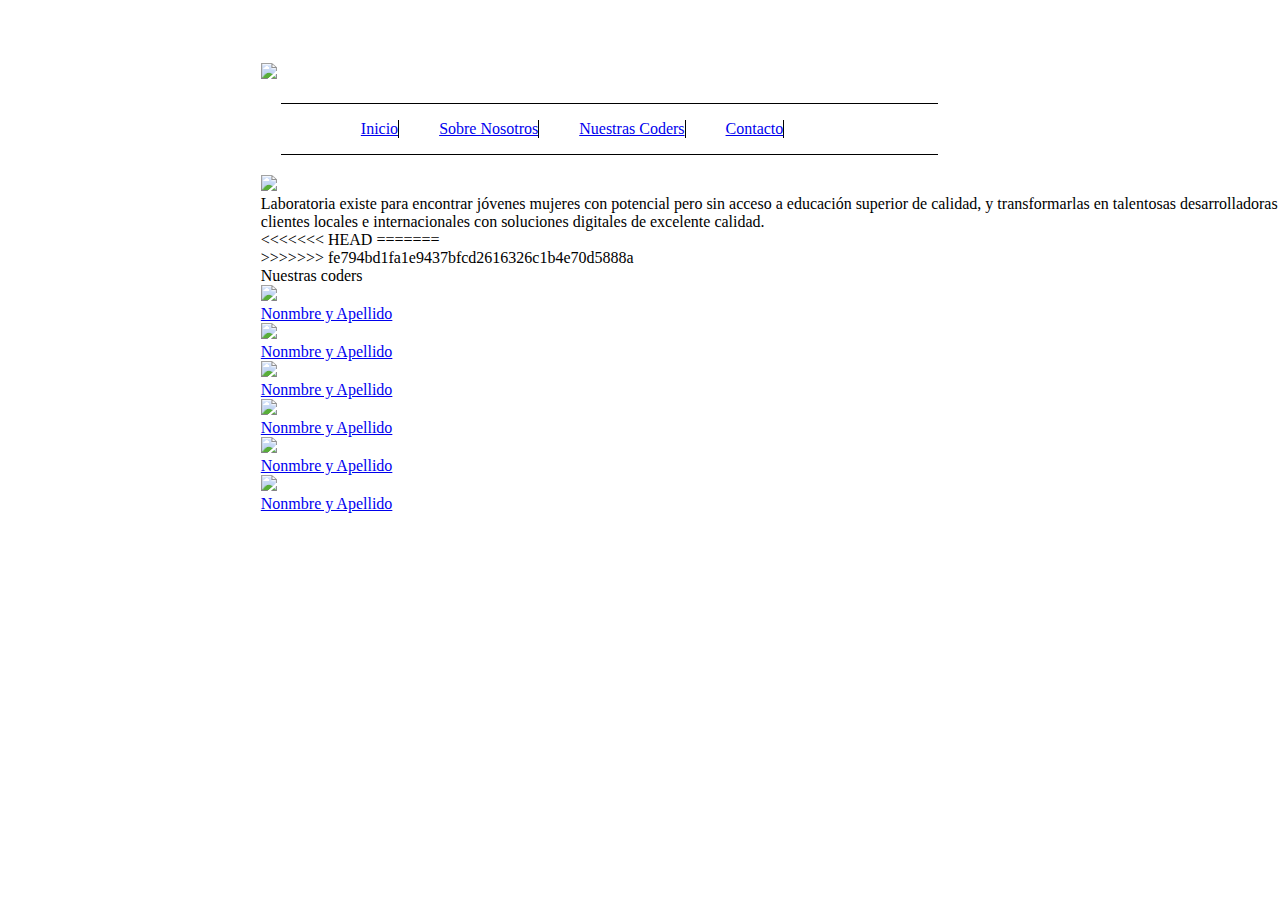
==== Problema/index.html @ a5eff444 "mod" ====
<!DOCTYPE html>
<html>
	<head>
    <meta charset="UTF-8">
	    <title>layout</title>
	    <link rel="stylesheet" type="text/css" href="css/main.css">
	</head>
	<body>
	    <div class="con">
        <header>
        	<img src="img/logo.png">
        	<nav>
        		<ul>
        		   <li class="caj"><a href="#">Inicio</a></li>
        		   <li class="caj"><a href="#">Sobre Nosotros</a></li>
        		   <li class="caj"><a href="#">Nuestras Coders</a></li>
        		   <li class="caj"><a href="#">Contacto</a></li>
        		</ul>   
            </nav>
        </header>
        	<section>
        		<div class="contenedor">
                    <div > <img src="img/grupal.jpg" class="imagen"/></div>
                    <div class="va"></div>
        			<div class="parrafo">Laboratoria existe para encontrar jóvenes mujeres con potencial pero sin acceso a educación superior de calidad, y
                    transformarlas en talentosas desarrolladoras web, que sirven clientes locales e internacionales con soluciones digitales de excelente calidad.
                    </div>
                    <div class="va"></div>
<<<<<<< HEAD
=======
                </div>

                <div class="contenedor2">
                   
>>>>>>> fe794bd1fa1e9437bfcd2616326c1b4e70d5888a
                    <div>Nuestras coders</div>
                    <div class="vacio"></div>
		            <div class="cajota">
			           <div class="bloque caja iga1">
			             <a href="coder-detail.html">
			 	         <img src="img/profile-1.png"/ class="iga">
			 	         <div class="hijo">
			 	           <div class="hijo2">  
			 	           Nonmbre y Apellido
			 	           </div>
			 	          </div>
			 	          </a>
			              </div>
			            <div class="bloque caja iga2">
			              <a href="coder-detail.html">
			              <img src="img/profile-2.png" class="iga" /> 
			           	  <div class="hijo">
			 	          <div class="hijo2">  
			 	          Nonmbre y Apellido
			 	          </div>
			 	          </div>
			 	          </a>
			              </div>
			              <div class="bloque caja iga3">
			              <a href="coder-detail.html">
			 	          <img src="img/profile-3.png" class="iga" />
			 	          <div class="hijo">
			 	          <div class="hijo2">  
			 	          Nonmbre y Apellido
			 	          </div>
			 	          </div> 
			 	          </a>  
			            </div>
			            <div class="bloque clear caja iga4" >
			              <a href="coder-detail.html">
			 	          <img src="img/profile-4.png" class="iga">
			 	          <div class="hijo">
			 	          <div class="hijo2">
			 	          Nonmbre y Apellido
			 	          </div>
			 	          </div>
			 	          </a>
			            </div>
			            <div class="bloque caja iga5">
			              <a href="coder-detail.html">
			 	          <img src="img/profile-5.png" class="iga" />
			 	          <div class="hijo">
			 	          <div class="hijo2">
			 	           Nonmbre y Apellido
			 	          </div>
			 	          </div>
			 	          </a>
			             </div>
			           <div class="bloque caja iga6">
			            <a href="coder-detail.html">
			            	<img src="img/profile-6.png" class="iga" />
			            <div class="hijo">
			 		    <div class="hijo2">
			 		    Nonmbre y Apellido
			 		    </div>
        		        </div>
        		        </a>
        		    </div>
        		</div>    
        	</section>
        </div>
	</body>
</html>
---- Problema/css/main.css ----
.con{
	margin: 5% 20%;
	width: 90%;
}
header{
	background-color: white;
	width: 900px;
}
nav{
	width: 73%;
	height: 50px;
	border-top: 1px solid black;
	border-bottom: 1px solid black;
	margin: 20px;
}
.caj{
	border-right: 1px solid black;
	float: left;
	margin-left: 40px;
	list-style-type: none;
}
<<<<<<< HEAD
li{
	float: left;
	list-style: none;
=======
nav ul li{
	float: left;
>>>>>>> fe794bd1fa1e9437bfcd2616326c1b4e70d5888a
	padding-right: 15px;
}
.imagen{
	width: 55%;
	margin: 20px;
}
.bloque{
	float: left;
	margin: 17px;
	width: 160px;
}
.contenedor2{
	width: 700px;
}
.caja{
    position: relative;
 }
.clear{
	clear: both;
}
.bloque .caja{
	width: 120px;
	
}
.hijo{
	position: absolute;
	bottom: 0px;
	right: 0px;
	margin-bottom: 5px;
	color: white;
}
.cajota{
	margin-left: 30px;
}
.caja .hijo{
	position: absolute;
<<<<<<< HEAD
	width: 100%;
    height: 98%;
=======
	width: 220px;
    height: 220px;
>>>>>>> fe794bd1fa1e9437bfcd2616326c1b4e70d5888a
    background: rgba(0, 0, 0, .6);
    color: #FFF;
}
.hijo2{
	position: absolute;
	bottom: 0px;
	right: 0px;
	margin-bottom: 5px;
	color: white;
}
<<<<<<< HEAD
.iga{
	width: 160px;
	height: 70%;
=======
.va{
	width: 80px;
	height:5px; 
	border-bottom: 2px solid black;
	margin-left: 300px;
	margin-bottom: 8px;
}
.vacio{
	width: 50px;
	height:5px; 
	border-bottom: 2px solid black;
>>>>>>> fe794bd1fa1e9437bfcd2616326c1b4e70d5888a
}
.parrafo{
	text-align: center;
	padding: 10px;
	width: 400px;
	margin-left: 150px;
<<<<<<< HEAD
}
.va{
	width: 80px;
	height:5px; 
	border-bottom: 2px solid black;
	margin-left: 300px;
	margin-bottom: 8px;
}
.vacio{
	width: 50px;
	height:5px; 
	border-bottom: 2px solid black;
}
.codcon{
	width: 70%;
	height:1170px;
	margin:200px;
	border:2px solid gray;
}
.radius{
	border-radius: 50%;
	margin-left: 37%;
	margin-top: 90px;
	width: 60;
}
h1 , p{
	width: 500px;
	margin-left: 180px;
	text-align: center;
}
h2{
	margin-left: 40px;
}
.inp{
	display: block;
	margin: 10px 20px 10px 40px;
}
p{
	font-size: 20px

}
.in{
	margin-top: 20px;
	margin-left: 10px;
	padding-top: 10px;
	color: white;
	
}
.inp1{
	width: 600px;
	background-color:gray;
	margin-left: 20px;
	height: 40px;
}
.inp2{
	width: 450px;
	background-color: gray;
	margin-left: 20px;
	height: 40px;
}
.inp3{
	width: 220px;
	background-color: gray;
	margin-left: 20px;
	height: 40px;
}
.detimg{
	width: 900px;
	float: left;
	margin-left: 100px;
}
.det2{
	width: 200px;
	float: left;
	margin: 10px;
}
.cli{
	clear: both;
=======
>>>>>>> fe794bd1fa1e9437bfcd2616326c1b4e70d5888a
}
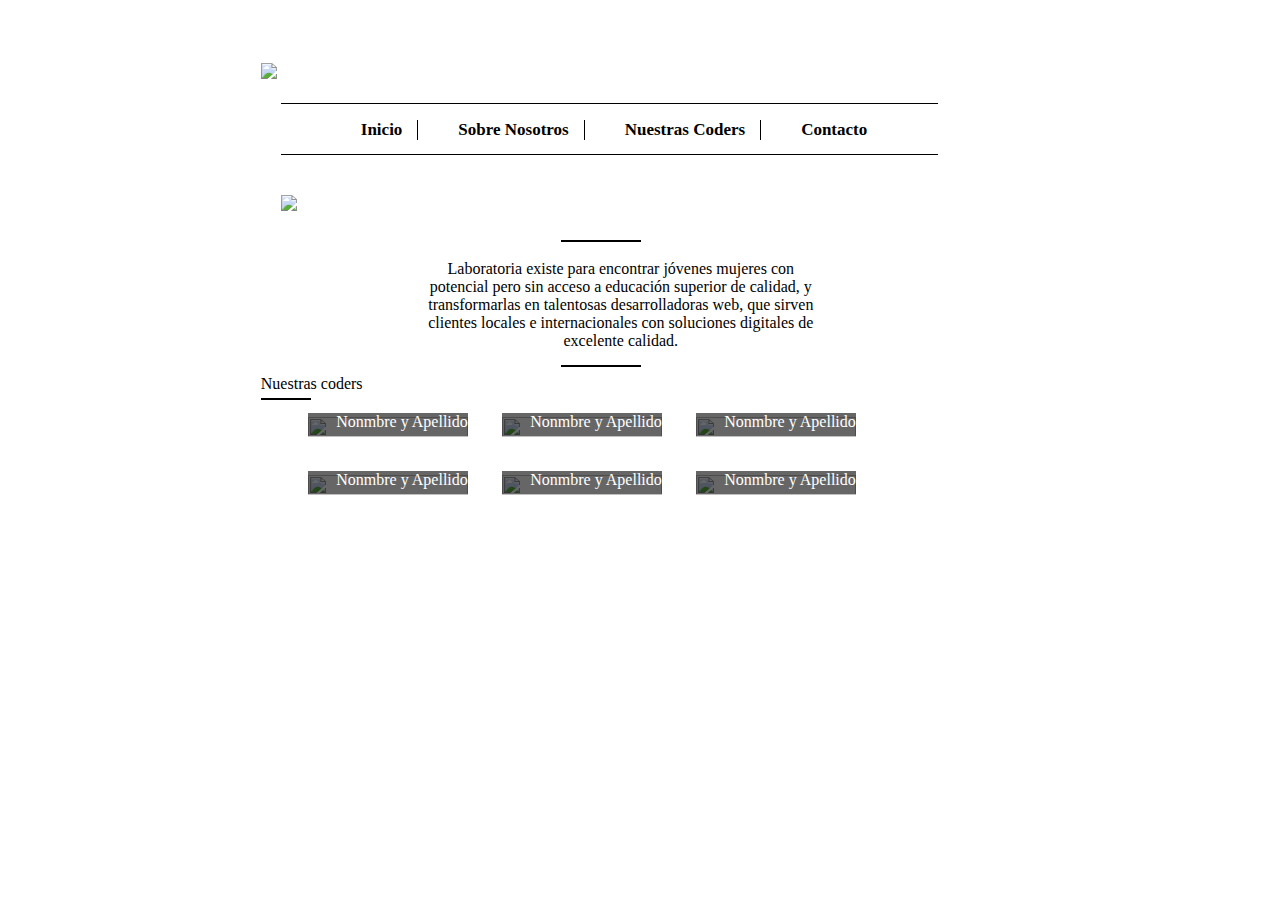
==== commit 376576d6: "modificado los head" ====
--- a/Problema/index.html
+++ b/Problema/index.html
@@ -11,10 +11,10 @@
         	<img src="img/logo.png">
         	<nav>
         		<ul>
-        		   <li class="caj"><a href="#">Inicio</a></li>
-        		   <li class="caj"><a href="#">Sobre Nosotros</a></li>
-        		   <li class="caj"><a href="#">Nuestras Coders</a></li>
-        		   <li class="caj"><a href="#">Contacto</a></li>
+        		   <li class="caj"><a href="#" class="vinc">Inicio</a></li>
+        		   <li class="caj"><a href="#" class="vinc">Sobre Nosotros</a></li>
+        		   <li class="caj"><a href="#" class="vinc">Nuestras Coders</a></li>
+        		   <li class="caj6" ><a href="#" class="vinc">Contacto</a></li>
         		</ul>   
             </nav>
         </header>
@@ -26,13 +26,8 @@
                     transformarlas en talentosas desarrolladoras web, que sirven clientes locales e internacionales con soluciones digitales de excelente calidad.
                     </div>
                     <div class="va"></div>
-<<<<<<< HEAD
-=======
                 </div>
-
-                <div class="contenedor2">
-                   
->>>>>>> fe794bd1fa1e9437bfcd2616326c1b4e70d5888a
+                    <div class="contenedor2">
                     <div>Nuestras coders</div>
                     <div class="vacio"></div>
 		            <div class="cajota">
--- a/Problema/css/main.css
+++ b/Problema/css/main.css
@@ -19,14 +19,12 @@
 	margin-left: 40px;
 	list-style-type: none;
 }
-<<<<<<< HEAD
+.caj6{
+	margin-left: 40px;
+}
 li{
 	float: left;
 	list-style: none;
-=======
-nav ul li{
-	float: left;
->>>>>>> fe794bd1fa1e9437bfcd2616326c1b4e70d5888a
 	padding-right: 15px;
 }
 .imagen{
@@ -61,15 +59,19 @@
 .cajota{
 	margin-left: 30px;
 }
+.vinc{
+	text-decoration: none;
+	color:black;
+	font-weight: bold;
+	font-size: 17px;
+}
+.vinc:hover{
+	color:gray;
+}
 .caja .hijo{
 	position: absolute;
-<<<<<<< HEAD
 	width: 100%;
     height: 98%;
-=======
-	width: 220px;
-    height: 220px;
->>>>>>> fe794bd1fa1e9437bfcd2616326c1b4e70d5888a
     background: rgba(0, 0, 0, .6);
     color: #FFF;
 }
@@ -80,11 +82,10 @@
 	margin-bottom: 5px;
 	color: white;
 }
-<<<<<<< HEAD
 .iga{
 	width: 160px;
 	height: 70%;
-=======
+}
 .va{
 	width: 80px;
 	height:5px; 
@@ -96,14 +97,12 @@
 	width: 50px;
 	height:5px; 
 	border-bottom: 2px solid black;
->>>>>>> fe794bd1fa1e9437bfcd2616326c1b4e70d5888a
 }
 .parrafo{
 	text-align: center;
 	padding: 10px;
 	width: 400px;
 	margin-left: 150px;
-<<<<<<< HEAD
 }
 .va{
 	width: 80px;
@@ -119,7 +118,7 @@
 }
 .codcon{
 	width: 70%;
-	height:1170px;
+	height:1190px;
 	margin:200px;
 	border:2px solid gray;
 }
@@ -182,6 +181,4 @@
 }
 .cli{
 	clear: both;
-=======
->>>>>>> fe794bd1fa1e9437bfcd2616326c1b4e70d5888a
 }